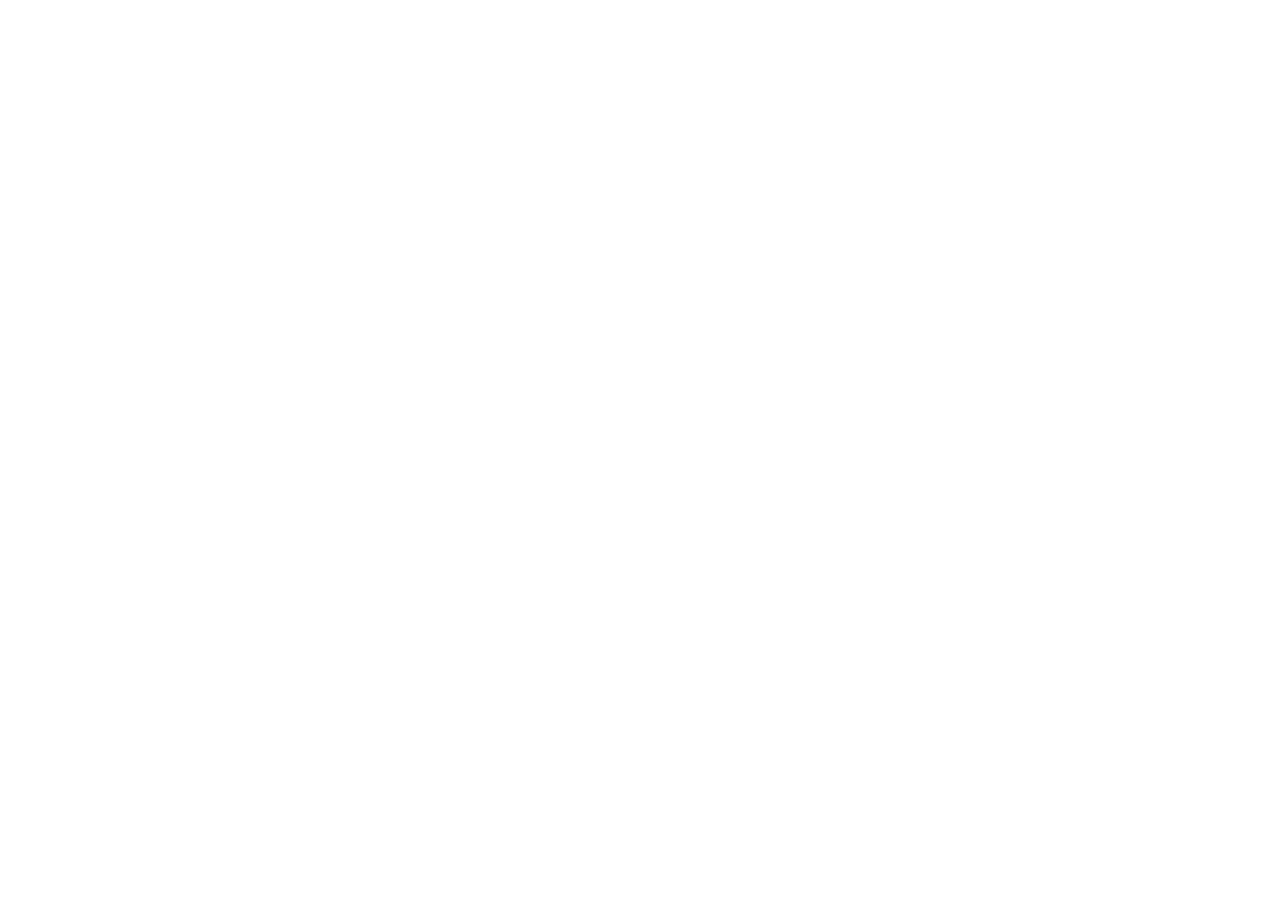
==== index.html @ bdafb083 "ilkin Hal" ====
<!DOCTYPE html>
<html lang="en">
<head>
    <meta charset="UTF-8">
    <meta name="viewport" content="width=device-width, initial-scale=1.0">
    <title>Document</title>
</head>
<body>
    
</body>
</html>
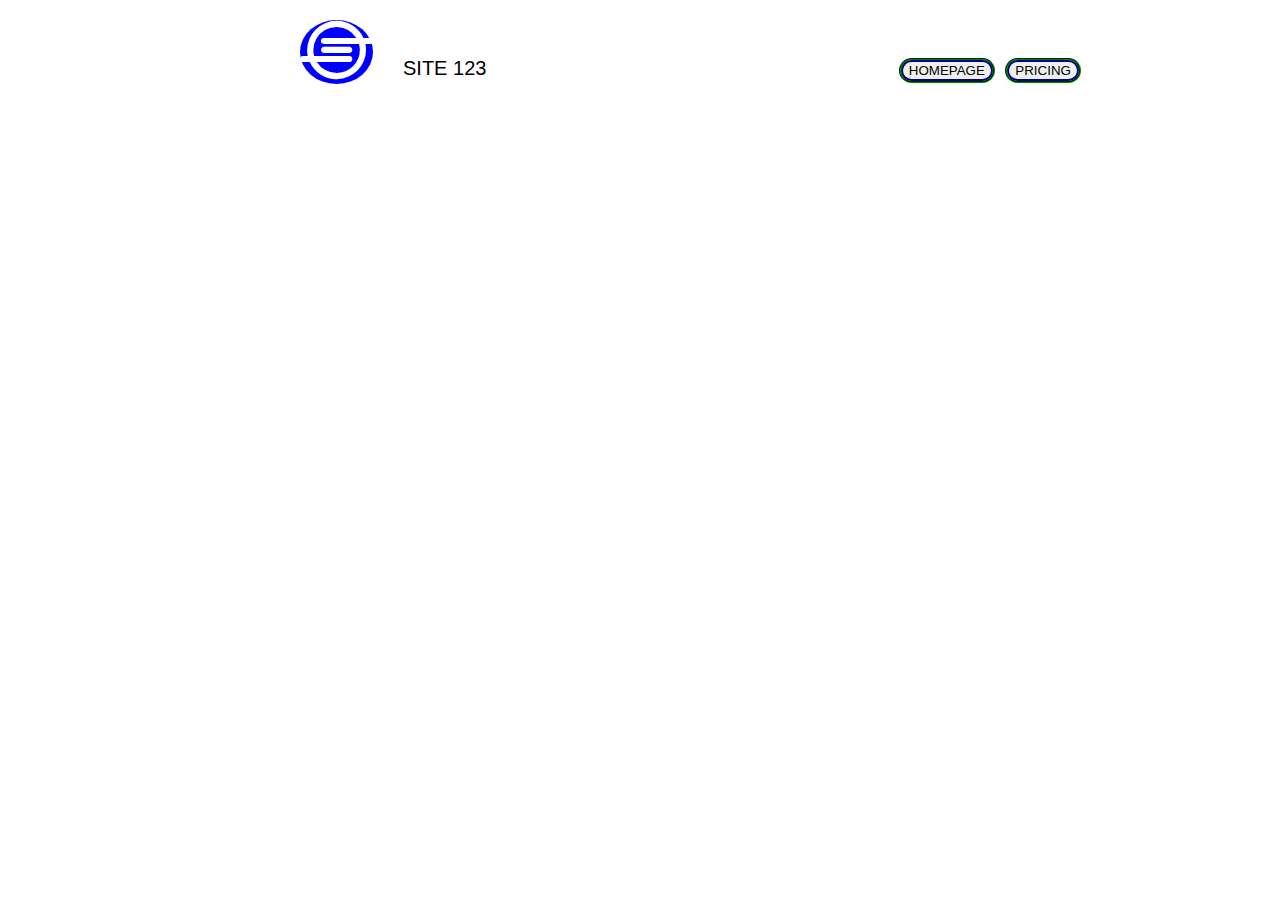
==== commit c66ee0fb: "Elaveler" ====
--- a/index.html
+++ b/index.html
@@ -1,11 +1,22 @@
 <!DOCTYPE html>
 <html lang="en">
+
 <head>
     <meta charset="UTF-8">
     <meta name="viewport" content="width=device-width, initial-scale=1.0">
     <title>Document</title>
+    <link rel="stylesheet" href="https://cdnjs.cloudflare.com/ajax/libs/font-awesome/4.7.0/css/font-awesome.min.css">
+    <link rel="stylesheet" href="css/style.css">
 </head>
+
 <body>
-    
+    <div id="main">
+        <div class="header"><i class="fa fa-ioxhost fa-4x" aria-hidden="true"></i><span>SITE 123</span>
+            <button><a href="index.html">HOMEPAGE</a></button>
+            <button><a href="Pricing.html">PRICING</a></button>
+
+        </div>
+    </div>
 </body>
+
 </html>--- a/css/style.css
+++ b/css/style.css
@@ -0,0 +1,59 @@
+body {
+    margin: 0px;
+    font-family: Arial, Helvetica, sans-serif, Impact, Haettenschweiler, 'Arial Narrow Bold', sans-serif;
+}
+
+#main {
+    width: 100%;
+    min-height: 547px;
+    float: left;
+    /* background-color: black; */
+}
+
+.header {
+    width: 100%;
+    min-height: 100px;
+    float: left;
+    padding-left: 300px;
+    padding-top: 20px;
+    box-sizing: border-box;
+    /* background-color: blue; */
+}
+
+.header i {
+    color: white;
+    background-color: blue;
+    border-radius: 100%;
+
+}
+
+.header span {
+    font-size: 20px;
+    margin-left: 30px;
+    margin-right: 400px;
+
+}
+
+.header a {
+    text-decoration: none;
+    color: black;
+}
+
+.header a:hover {
+    overflow: 0.8s;
+}
+
+.header button {
+    border: darkblue 2px double;
+    border-radius: 30px;
+    outline: green 2px groove;
+    transition: 0.5s;
+    margin-left: 10px;
+
+}
+
+.header button:hover {
+    border: darkblue 3px outset;
+    outline: green 4px dashed;
+
+}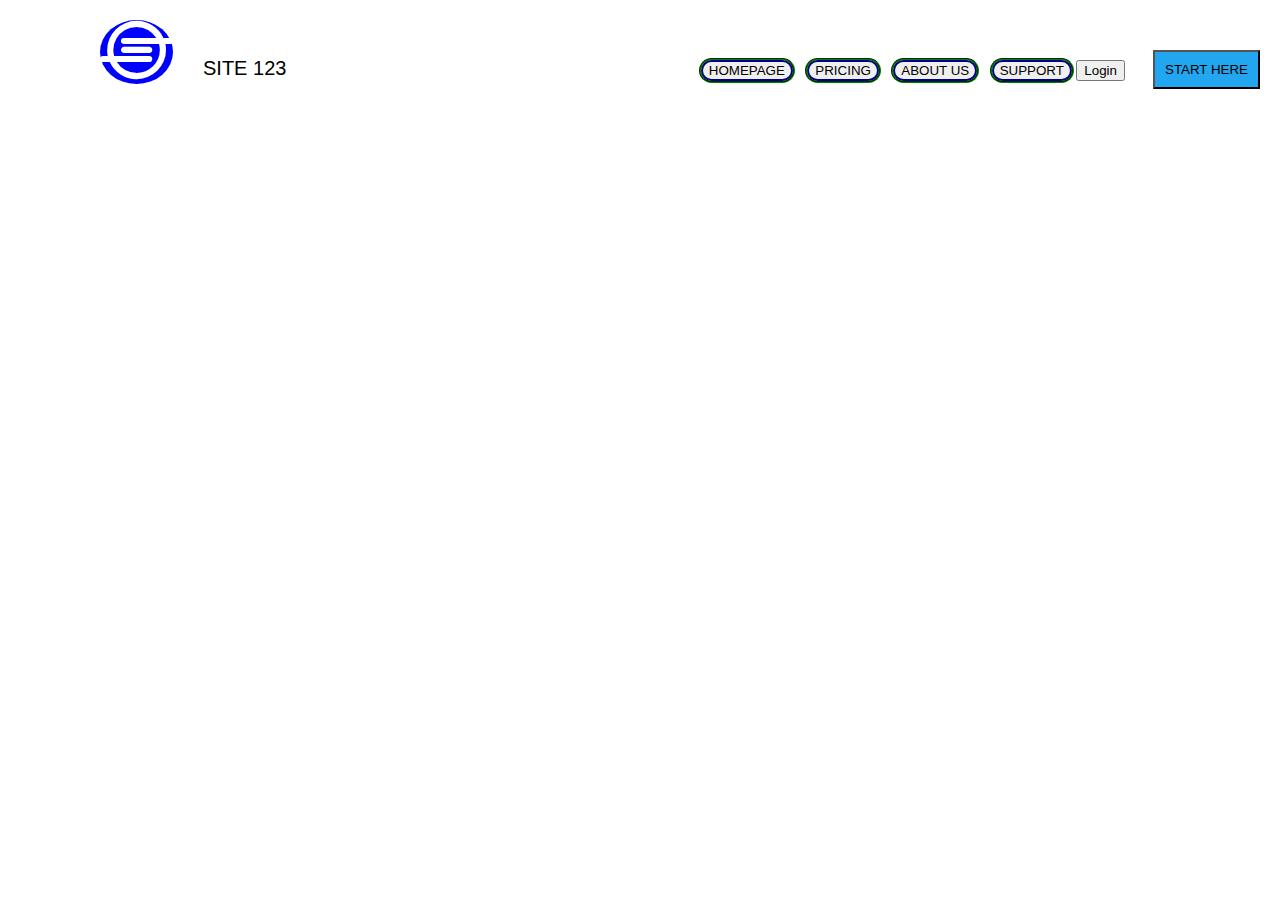
==== commit 62dea1f7: "Header End" ====
--- a/index.html
+++ b/index.html
@@ -12,8 +12,46 @@
 <body>
     <div id="main">
         <div class="header"><i class="fa fa-ioxhost fa-4x" aria-hidden="true"></i><span>SITE 123</span>
-            <button><a href="index.html">HOMEPAGE</a></button>
-            <button><a href="Pricing.html">PRICING</a></button>
+            <button class="AA"><a href="index.html">HOMEPAGE</a></button>
+            <button class="AA"><a href="Pricing.html">PRICING</a></button>
+            <button class="AA"><a href="About.html">ABOUT US</a></button>
+            <button class="AA"><a href="support.html">SUPPORT</a></button>
+            <button class="Bitin"><a href="register.html">START HERE</a></button>
+            <button class="Color" onclick="document.getElementById('id01').style.display='block'"
+            style="width:auto;">Login</button>
+    
+          <div id="id01" class="modal">
+    
+            <form class="modal-content animate" id="Color" action="/action_page.php" method="post">
+              <div class="imgcontainer">
+                <span onclick="document.getElementById('id01').style.display='none'" class="close"
+                  title="Close Modal">&times;</span>
+                <img src="img/images.jpeg" alt="Avatar" class="avatar">
+              </div>
+    
+              <div class="container">
+                <label for="uname"><b>Adınız</b></label>
+                <input type="text" placeholder="Adınızı Yazın" name="uname" required>
+    
+                <label for="psw"><b>Kodunuz</b></label>
+                <input type="password" placeholder="Kodunuzu Yazın" name="psw" required>
+    
+                <button class="AAA"  type="submit">Login</button>
+                <label>
+                  <input type="checkbox" checked="checked" name="remember">Məni xatırla
+                </label>
+              </div>
+    
+              <div class="container" style="background-color:#f1f1f1">
+                <button type="button" onclick="document.getElementById('id01').style.display='none'"
+                  class="cancelbtn">Cancel</button>
+                <span class="psw">Şifrənizi <a href="">Unutdunuzmu?</a></span>
+              </div>
+            </form>
+          </div>
+          <script src="js/script.js"></script>
+        </div>
+            
 
         </div>
     </div>
--- a/css/style.css
+++ b/css/style.css
@@ -14,7 +14,7 @@
     width: 100%;
     min-height: 100px;
     float: left;
-    padding-left: 300px;
+    padding-left: 100px;
     padding-top: 20px;
     box-sizing: border-box;
     /* background-color: blue; */
@@ -43,7 +43,7 @@
     overflow: 0.8s;
 }
 
-.header button {
+.AA {
     border: darkblue 2px double;
     border-radius: 30px;
     outline: green 2px groove;
@@ -52,8 +52,178 @@
 
 }
 
-.header button:hover {
+.AA:hover {
     border: darkblue 3px outset;
     outline: green 4px dashed;
 
+}
+.Bitin {
+    background-color: #23A6F0;
+    padding: 10px;
+    box-sizing: border-box;
+    float: right;
+    margin-top: 30px;
+    margin-right: 20px;
+}
+/* Full-width input fields */
+input[type=text],
+input[type=password] {
+  width: 100%;
+  padding: 12px 20px;
+  margin: 8px 0;
+  display: inline-block;
+  border: 1px solid #ccc;
+  box-sizing: border-box;
+}
+
+/* Set a style for all buttons */
+.AAA {
+  background-color: #252B42;
+  color: white;
+  padding: 14px 20px;
+  margin: 8px 0;
+  border: none;
+  cursor: pointer;
+  width: 100%;
+
+}
+
+.AAA:hover {
+  opacity: 0.8;
+}
+
+/* Extra styles for the cancel button */
+.cancelbtn {
+  width: auto;
+  padding: 10px 18px;
+  background-color: #f44336;
+}
+
+/* Center the image and position the close button */
+.imgcontainer {
+  text-align: center;
+  margin: 24px 0 12px 0;
+  position: relative;
+}
+
+img.avatar {
+  width: 40%;
+  border-radius: 50%;
+}
+
+.container {
+  padding: 16px;
+}
+
+span.psw {
+  float: right;
+  padding-top: 16px;
+  color: #000;
+}
+
+
+/* The Modal (background) */
+.modal {
+  display: none;
+  /* Hidden by default */
+  position: fixed;
+  /* Stay in place */
+  z-index: 1;
+  /* Sit on top */
+  left: 0;
+  top: 0;
+  width: 100%;
+  /* Full width */
+  height: 100%;
+  /* Full height */
+  overflow: auto;
+  /* Enable scroll if needed */
+  background-color: rgb(0, 0, 0);
+  /* Fallback color */
+  background-color: rgba(0, 0, 0, 0.4);
+  /* Black w/ opacity */
+  padding-top: 60px;
+}
+
+/* Modal Content/Box */
+.modal-content {
+  background-color: #fefefe;
+  margin: 5% auto 15% auto;
+  /* 5% from the top, 15% from the bottom and centered */
+  border: 1px solid #888;
+  width: 80%;
+  /* Could be more or less, depending on screen size */
+}
+
+/* The Close Button (x) */
+.close {
+  position: absolute;
+  right: 25px;
+  top: 0;
+  color: #000;
+  font-size: 35px;
+  font-weight: bold;
+}
+
+.close:hover,
+.close:focus {
+  color: red;
+  cursor: pointer;
+}
+
+/* Add Zoom Animation */
+.animate {
+  -webkit-animation: animatezoom 0.6s;
+  animation: animatezoom 0.6s
+}
+
+@-webkit-keyframes animatezoom {
+  from {
+    -webkit-transform: scale(0)
+  }
+
+  to {
+    -webkit-transform: scale(1)
+  }
+}
+
+@keyframes animatezoom {
+  from {
+    transform: scale(0)
+  }
+
+  to {
+    transform: scale(1)
+  }
+}
+
+/* Change styles for span and cancel button on extra small screens */
+@media screen and (max-width: 300px) {
+  span.psw {
+    display: block;
+    float: none;
+  }
+
+  .cancelbtn {
+    width: 100%;
+  }
+}
+
+#Color {
+  color: white;
+  padding: 14px 20px;
+  margin: 8px 0;
+  border: none;
+  width: 100%;
+
+}
+
+.Buton {
+  display: inline-block;
+  background-color: #23A6F0;
+  float: right;
+  margin-top: 20px;
+  margin-right: 10px;
+  padding: 10px;
+  text-decoration: none;
 }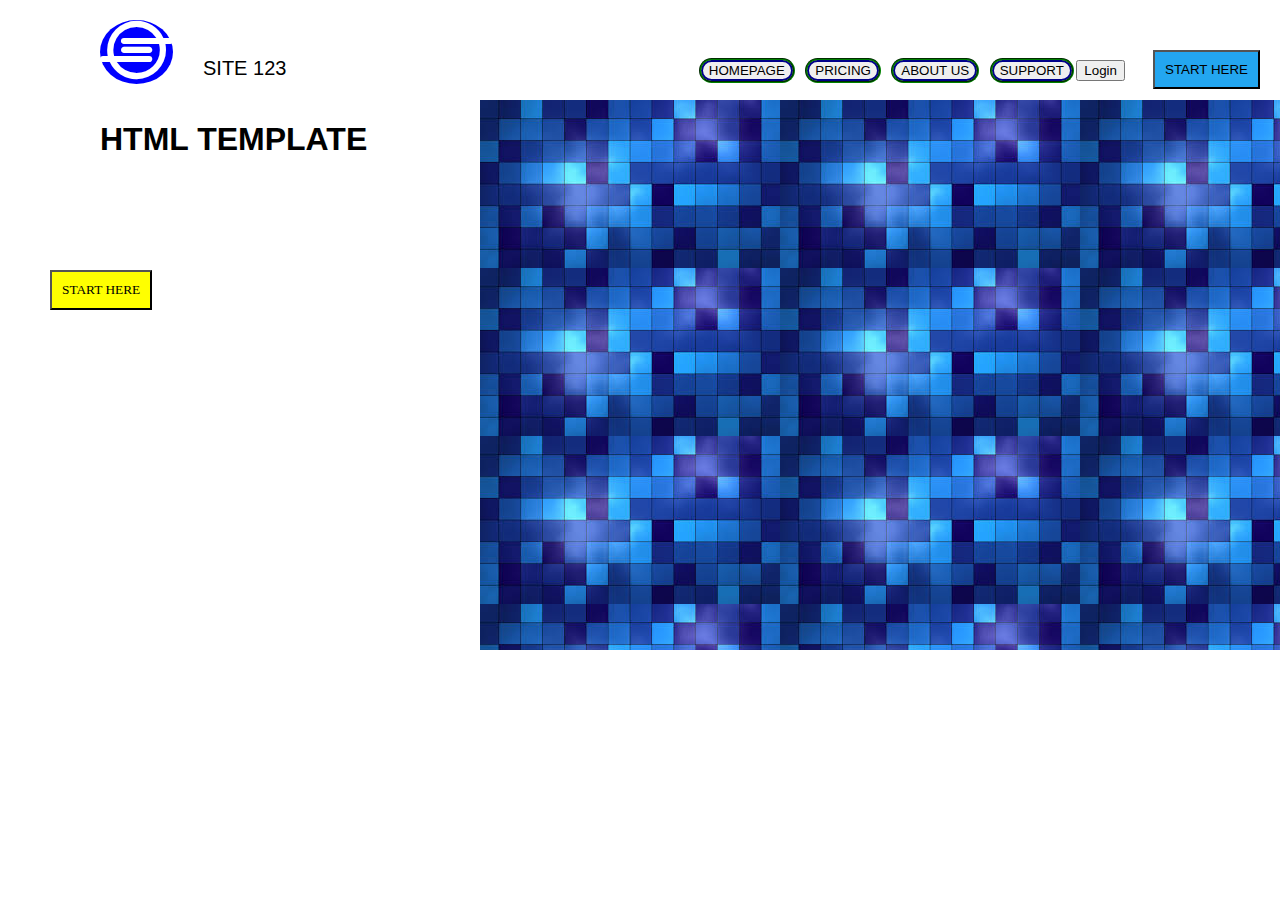
==== commit 0a1cabd3: "Final" ====
--- a/index.html
+++ b/index.html
@@ -51,7 +51,12 @@
           </div>
           <script src="js/script.js"></script>
         </div>
+        <div id="center">
+            <h1>HTML TEMPLATE</h1>
+            <div class="img"></div>
+            <button class="Bitin2"><a href="register.html">START HERE</a></button>
             
+        </div>
 
         </div>
     </div>
--- a/css/style.css
+++ b/css/style.css
@@ -57,6 +57,7 @@
     outline: green 4px dashed;
 
 }
+
 .Bitin {
     background-color: #23A6F0;
     padding: 10px;
@@ -65,165 +66,203 @@
     margin-top: 30px;
     margin-right: 20px;
 }
+
 /* Full-width input fields */
 input[type=text],
 input[type=password] {
-  width: 100%;
-  padding: 12px 20px;
-  margin: 8px 0;
-  display: inline-block;
-  border: 1px solid #ccc;
-  box-sizing: border-box;
+    width: 100%;
+    padding: 12px 20px;
+    margin: 8px 0;
+    display: inline-block;
+    border: 1px solid #ccc;
+    box-sizing: border-box;
 }
 
 /* Set a style for all buttons */
 .AAA {
-  background-color: #252B42;
-  color: white;
-  padding: 14px 20px;
-  margin: 8px 0;
-  border: none;
-  cursor: pointer;
-  width: 100%;
+    background-color: #252B42;
+    color: white;
+    padding: 14px 20px;
+    margin: 8px 0;
+    border: none;
+    cursor: pointer;
+    width: 100%;
 
 }
 
 .AAA:hover {
-  opacity: 0.8;
+    opacity: 0.8;
 }
 
 /* Extra styles for the cancel button */
 .cancelbtn {
-  width: auto;
-  padding: 10px 18px;
-  background-color: #f44336;
+    width: auto;
+    padding: 10px 18px;
+    background-color: #f44336;
 }
 
 /* Center the image and position the close button */
 .imgcontainer {
-  text-align: center;
-  margin: 24px 0 12px 0;
-  position: relative;
+    text-align: center;
+    margin: 24px 0 12px 0;
+    position: relative;
 }
 
 img.avatar {
-  width: 40%;
-  border-radius: 50%;
+    width: 40%;
+    border-radius: 50%;
 }
 
 .container {
-  padding: 16px;
+    padding: 16px;
 }
 
 span.psw {
-  float: right;
-  padding-top: 16px;
-  color: #000;
+    float: right;
+    padding-top: 16px;
+    color: #000;
 }
 
 
 /* The Modal (background) */
 .modal {
-  display: none;
-  /* Hidden by default */
-  position: fixed;
-  /* Stay in place */
-  z-index: 1;
-  /* Sit on top */
-  left: 0;
-  top: 0;
-  width: 100%;
-  /* Full width */
-  height: 100%;
-  /* Full height */
-  overflow: auto;
-  /* Enable scroll if needed */
-  background-color: rgb(0, 0, 0);
-  /* Fallback color */
-  background-color: rgba(0, 0, 0, 0.4);
-  /* Black w/ opacity */
-  padding-top: 60px;
+    display: none;
+    /* Hidden by default */
+    position: fixed;
+    /* Stay in place */
+    z-index: 1;
+    /* Sit on top */
+    left: 0;
+    top: 0;
+    width: 100%;
+    /* Full width */
+    height: 100%;
+    /* Full height */
+    overflow: auto;
+    /* Enable scroll if needed */
+    background-color: rgb(0, 0, 0);
+    /* Fallback color */
+    background-color: rgba(0, 0, 0, 0.4);
+    /* Black w/ opacity */
+    padding-top: 60px;
 }
 
 /* Modal Content/Box */
 .modal-content {
-  background-color: #fefefe;
-  margin: 5% auto 15% auto;
-  /* 5% from the top, 15% from the bottom and centered */
-  border: 1px solid #888;
-  width: 80%;
-  /* Could be more or less, depending on screen size */
+    background-color: #fefefe;
+    margin: 5% auto 15% auto;
+    /* 5% from the top, 15% from the bottom and centered */
+    border: 1px solid #888;
+    width: 80%;
+    /* Could be more or less, depending on screen size */
 }
 
 /* The Close Button (x) */
 .close {
-  position: absolute;
-  right: 25px;
-  top: 0;
-  color: #000;
-  font-size: 35px;
-  font-weight: bold;
+    position: absolute;
+    right: 25px;
+    top: 0;
+    color: #000;
+    font-size: 35px;
+    font-weight: bold;
 }
 
 .close:hover,
 .close:focus {
-  color: red;
-  cursor: pointer;
+    color: red;
+    cursor: pointer;
 }
 
 /* Add Zoom Animation */
 .animate {
-  -webkit-animation: animatezoom 0.6s;
-  animation: animatezoom 0.6s
+    -webkit-animation: animatezoom 0.6s;
+    animation: animatezoom 0.6s
 }
 
 @-webkit-keyframes animatezoom {
-  from {
-    -webkit-transform: scale(0)
-  }
-
-  to {
-    -webkit-transform: scale(1)
-  }
+    from {
+        -webkit-transform: scale(0)
+    }
+
+    to {
+        -webkit-transform: scale(1)
+    }
 }
 
 @keyframes animatezoom {
-  from {
-    transform: scale(0)
-  }
-
-  to {
-    transform: scale(1)
-  }
+    from {
+        transform: scale(0)
+    }
+
+    to {
+        transform: scale(1)
+    }
 }
 
 /* Change styles for span and cancel button on extra small screens */
 @media screen and (max-width: 300px) {
-  span.psw {
-    display: block;
-    float: none;
-  }
-
-  .cancelbtn {
-    width: 100%;
-  }
+    span.psw {
+        display: block;
+        float: none;
+    }
+
+    .cancelbtn {
+        width: 100%;
+    }
 }
 
 #Color {
-  color: white;
-  padding: 14px 20px;
-  margin: 8px 0;
-  border: none;
-  width: 100%;
+    color: white;
+    padding: 14px 20px;
+    margin: 8px 0;
+    border: none;
+    width: 100%;
 
 }
 
 .Buton {
-  display: inline-block;
-  background-color: #23A6F0;
-  float: right;
-  margin-top: 20px;
-  margin-right: 10px;
-  padding: 10px;
-  text-decoration: none;
+    display: inline-block;
+    background-color: #23A6F0;
+    float: right;
+    margin-top: 20px;
+    margin-right: 10px;
+    padding: 10px;
+    text-decoration: none;
+}
+
+#center {
+    width: 100%;
+    min-height: 400px;
+    /* background-color: #252B42; */
+    float: left;
+}
+
+.Bitin2 {
+    background-color: yellow;
+    padding: 10px;
+    box-sizing: border-box;
+    float: left;
+    margin-top: 90px;
+    margin-left: 50px;
+}
+
+.Bitin2 a {
+    text-decoration: none;
+    font-family: cursive;
+    text-decoration: none;
+    color: #000;
+
+}
+
+h1 {
+    /* margin-top:100px; */
+    padding-left: 100px; 
+    display: inline-block;
+    float: left;
+}
+.img{
+    float: right;
+    width: 800px;
+    height: 550px;
+    background-image: url(../img/gg.jpeg);
 }